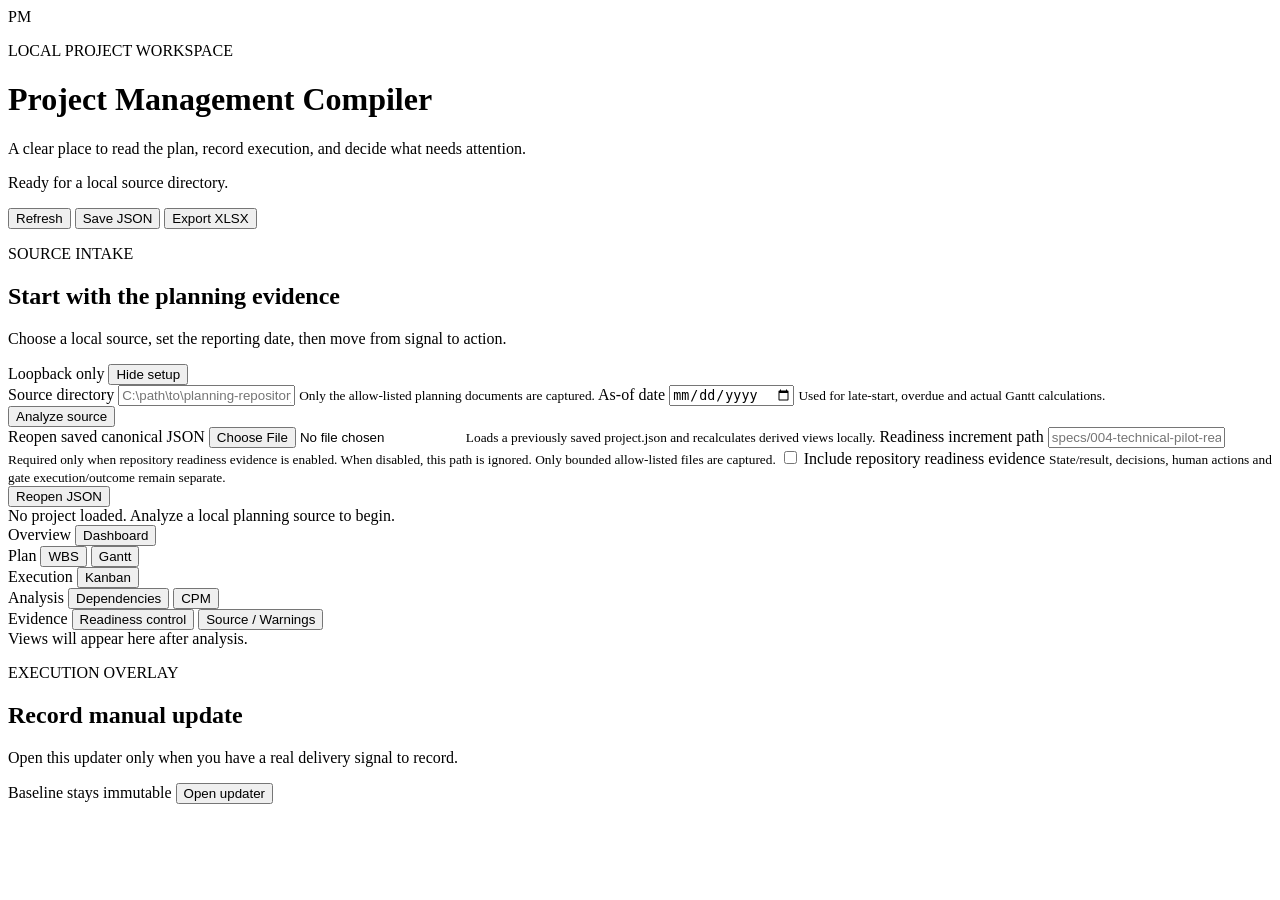
==== src/ProjectManagementCompiler/wwwroot/index.html @ aa3d07e9 "fix: honor readiness intake switch and evidence wording" ====
<!doctype html>
<html lang="en">
<head>
  <meta charset="utf-8">
  <meta name="viewport" content="width=device-width, initial-scale=1">
  <title>Project Management Compiler</title>
  <link rel="stylesheet" href="/styles.css">
</head>
<body>
  <header class="app-header">
    <div class="app-header-brand">
      <span class="brand-mark" aria-hidden="true">PM</span>
      <div class="app-header-copy">
        <p class="eyebrow">LOCAL PROJECT WORKSPACE</p>
        <h1>Project Management Compiler</h1>
        <p class="header-description">A clear place to read the plan, record execution, and decide what needs attention.</p>
        <p id="connection-status" class="muted">Ready for a local source directory.</p>
      </div>
    </div>
    <div class="header-actions">
      <button id="refresh-button" class="secondary">Refresh</button>
      <button id="save-json-button" class="secondary">Save JSON</button>
      <button id="export-xlsx-button" class="primary">Export XLSX</button>
    </div>
  </header>

  <main class="page">
    <section id="source-intake-panel" class="panel controls-panel source-intake-panel" aria-labelledby="source-intake-heading">
      <div class="panel-heading">
        <div>
          <p class="eyebrow">SOURCE INTAKE</p>
          <h2 id="source-intake-heading">Start with the planning evidence</h2>
          <p class="panel-subtitle">Choose a local source, set the reporting date, then move from signal to action.</p>
        </div>
        <div class="panel-heading-actions">
          <span class="local-only">Loopback only</span>
          <button id="source-intake-toggle" class="secondary compact-action" type="button" aria-expanded="true" aria-controls="source-intake-body">Hide setup</button>
        </div>
      </div>
      <div id="source-intake-body" class="source-intake-body">
        <div class="controls-grid">
          <label class="wide">
            Source directory
            <input id="source-path" type="text" autocomplete="off" placeholder="C:\path\to\planning-repository">
            <small>Only the allow-listed planning documents are captured.</small>
          </label>
          <label>
            As-of date
            <input id="as-of-date" type="date" required>
            <small>Used for late-start, overdue and actual Gantt calculations.</small>
          </label>
          <div class="control-submit">
            <button id="analyze-button" class="primary">Analyze source</button>
          </div>
          <label class="wide">
            Reopen saved canonical JSON
            <input id="reopen-json" type="file" accept="application/json,.json">
            <small>Loads a previously saved project.json and recalculates derived views locally.</small>
          </label>
          <label class="wide">
            Readiness increment path
            <input id="management-evidence-path" type="text" autocomplete="off" placeholder="specs/004-technical-pilot-readiness">
            <small>Required only when repository readiness evidence is enabled. When disabled, this path is ignored. Only bounded allow-listed files are captured.</small>
          </label>
          <label class="checkbox-control">
            <input id="include-management-evidence" type="checkbox">
            Include repository readiness evidence
            <small>State/result, decisions, human actions and gate execution/outcome remain separate.</small>
          </label>
          <div class="control-submit">
            <button id="reopen-button" class="secondary" type="button">Reopen JSON</button>
          </div>
        </div>
      </div>
      <p id="error-message" class="error" role="alert" hidden></p>
    </section>

    <section id="summary-panel" class="summary-region" aria-label="Project control center" aria-live="polite">
      <div class="empty-state">No project loaded. Analyze a local planning source to begin.</div>
    </section>

    <section class="panel views-panel">
      <nav id="view-tabs" class="tabs" aria-label="Project views">
        <div class="tab-group">
          <span class="tab-group-label">Overview</span>
          <button class="tab active" data-view="dashboard" data-nav-group="overview">Dashboard</button>
        </div>
        <div class="tab-group">
          <span class="tab-group-label">Plan</span>
          <button class="tab" data-view="wbs" data-nav-group="plan">WBS</button>
          <button class="tab" data-view="gantt" data-nav-group="plan">Gantt</button>
        </div>
        <div class="tab-group">
          <span class="tab-group-label">Execution</span>
          <button class="tab" data-view="kanban" data-nav-group="execution">Kanban</button>
        </div>
        <div class="tab-group">
          <span class="tab-group-label">Analysis</span>
          <button class="tab" data-view="dependencies" data-nav-group="analysis">Dependencies</button>
          <button class="tab" data-view="cpm" data-nav-group="analysis">CPM</button>
        </div>
        <div class="tab-group">
          <span class="tab-group-label">Evidence</span>
          <button class="tab" data-view="management-control" data-nav-group="evidence">Readiness control</button>
          <button class="tab" data-view="source" data-nav-group="evidence">Source / Warnings</button>
        </div>
      </nav>
      <div id="view-content" class="view-content">
        <div class="empty-state">Views will appear here after analysis.</div>
      </div>
    </section>

    <section id="execution-panel" class="panel execution-panel">
      <div class="panel-heading">
        <div>
          <p class="eyebrow">EXECUTION OVERLAY</p>
          <h2>Record manual update</h2>
          <p class="panel-subtitle">Open this updater only when you have a real delivery signal to record.</p>
        </div>
        <div class="panel-heading-actions">
          <span class="muted">Baseline stays immutable</span>
          <button id="execution-panel-toggle" class="secondary compact-action" type="button" aria-expanded="false" aria-controls="execution-panel-body">Open updater</button>
        </div>
      </div>
      <div id="execution-panel-body" class="execution-panel-body" hidden>
        <form id="execution-form" class="execution-grid">
          <label>Delivery card ID<input id="execution-work-item" required placeholder="P04-A"></label>
          <label>State
            <select id="execution-state">
              <option value="NOT_STARTED">Not started</option>
              <option value="IN_PROGRESS">In progress</option>
              <option value="COMPLETED">Completed</option>
              <option value="SUSPENDED">Suspended</option>
              <option value="CANCELLED">Cancelled</option>
            </select>
          </label>
          <label>Actual start<input id="actual-start" type="date"></label>
          <label>Actual finish<input id="actual-finish" type="date"></label>
          <label>Actual effort (hours)<input id="actual-effort" type="number" min="0" step="0.25"></label>
          <label>Remaining effort (hours)<input id="remaining-effort" type="number" min="0" step="0.25"></label>
          <label class="wide">Note<textarea id="execution-note" rows="2"></textarea></label>
          <div class="control-submit"><button class="primary" type="submit">Apply update</button></div>
        </form>
      </div>
    </section>
  </main>

  <script src="/app.js"></script>
</body>
</html>
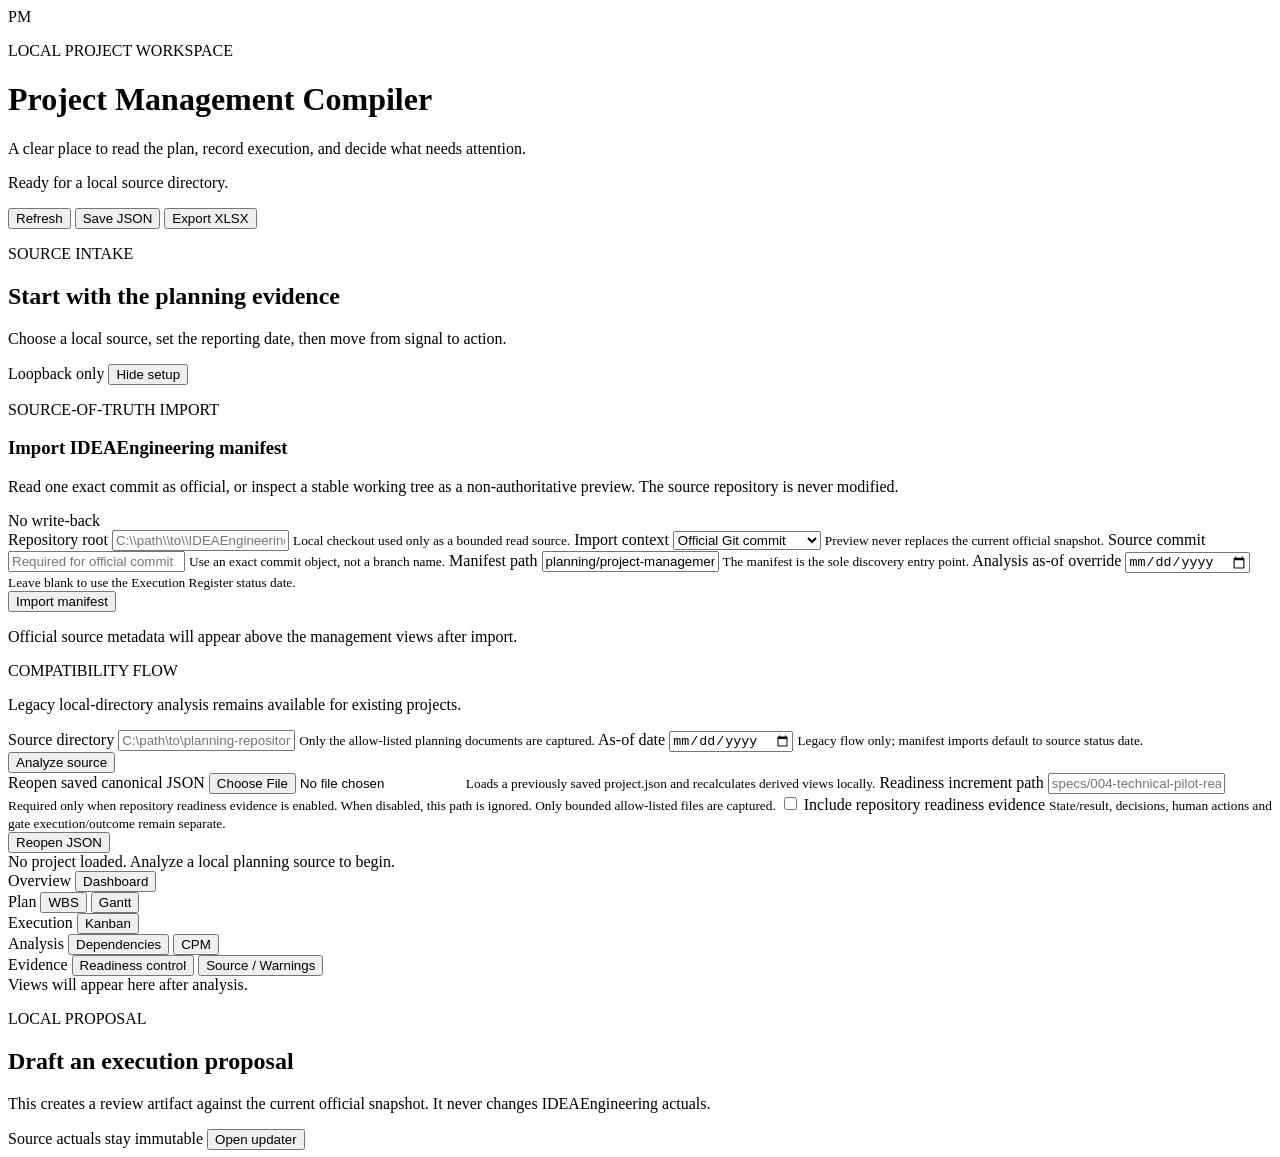
==== commit c84b88ec: "feat: expose manifest import trust and proposal flows" ====
--- a/src/ProjectManagementCompiler/wwwroot/index.html
+++ b/src/ProjectManagementCompiler/wwwroot/index.html
@@ -38,6 +38,55 @@
         </div>
       </div>
       <div id="source-intake-body" class="source-intake-body">
+        <section class="manifest-import-block" aria-labelledby="manifest-import-heading">
+          <div class="manifest-import-heading">
+            <div>
+              <p class="eyebrow">SOURCE-OF-TRUTH IMPORT</p>
+              <h3 id="manifest-import-heading">Import IDEAEngineering manifest</h3>
+              <p class="muted">Read one exact commit as official, or inspect a stable working tree as a non-authoritative preview. The source repository is never modified.</p>
+            </div>
+            <span class="local-only">No write-back</span>
+          </div>
+          <div class="controls-grid manifest-controls-grid">
+            <label class="wide">
+              Repository root
+              <input id="manifest-repository-root" type="text" autocomplete="off" placeholder="C:\\path\\to\\IDEAEngineering">
+              <small>Local checkout used only as a bounded read source.</small>
+            </label>
+            <label>
+              Import context
+              <select id="manifest-mode">
+                <option value="GIT_COMMIT">Official Git commit</option>
+                <option value="UNCOMMITTED_PREVIEW">Working-tree preview</option>
+              </select>
+              <small>Preview never replaces the current official snapshot.</small>
+            </label>
+            <label>
+              Source commit
+              <input id="manifest-source-commit" type="text" autocomplete="off" placeholder="Required for official commit">
+              <small>Use an exact commit object, not a branch name.</small>
+            </label>
+            <label class="wide">
+              Manifest path
+              <input id="manifest-path" type="text" value="planning/project-management-compiler-manifest.json" autocomplete="off">
+              <small>The manifest is the sole discovery entry point.</small>
+            </label>
+            <label>
+              Analysis as-of override
+              <input id="manifest-as-of" type="date">
+              <small>Leave blank to use the Execution Register status date.</small>
+            </label>
+            <div class="control-submit manifest-submit">
+              <button id="manifest-import-button" class="primary" type="button">Import manifest</button>
+            </div>
+          </div>
+          <p id="manifest-import-note" class="manifest-import-note" role="status">Official source metadata will appear above the management views after import.</p>
+        </section>
+        <div class="intake-divider" aria-hidden="true"></div>
+        <div class="legacy-intake-heading">
+          <p class="eyebrow">COMPATIBILITY FLOW</p>
+          <p class="muted">Legacy local-directory analysis remains available for existing projects.</p>
+        </div>
         <div class="controls-grid">
           <label class="wide">
             Source directory
@@ -47,7 +96,7 @@
           <label>
             As-of date
             <input id="as-of-date" type="date" required>
-            <small>Used for late-start, overdue and actual Gantt calculations.</small>
+            <small>Legacy flow only; manifest imports default to source status date.</small>
           </label>
           <div class="control-submit">
             <button id="analyze-button" class="primary">Analyze source</button>
@@ -113,12 +162,12 @@
     <section id="execution-panel" class="panel execution-panel">
       <div class="panel-heading">
         <div>
-          <p class="eyebrow">EXECUTION OVERLAY</p>
-          <h2>Record manual update</h2>
-          <p class="panel-subtitle">Open this updater only when you have a real delivery signal to record.</p>
+          <p class="eyebrow">LOCAL PROPOSAL</p>
+          <h2>Draft an execution proposal</h2>
+          <p class="panel-subtitle">This creates a review artifact against the current official snapshot. It never changes IDEAEngineering actuals.</p>
         </div>
         <div class="panel-heading-actions">
-          <span class="muted">Baseline stays immutable</span>
+          <span class="muted">Source actuals stay immutable</span>
           <button id="execution-panel-toggle" class="secondary compact-action" type="button" aria-expanded="false" aria-controls="execution-panel-body">Open updater</button>
         </div>
       </div>
@@ -139,8 +188,9 @@
           <label>Actual effort (hours)<input id="actual-effort" type="number" min="0" step="0.25"></label>
           <label>Remaining effort (hours)<input id="remaining-effort" type="number" min="0" step="0.25"></label>
           <label class="wide">Note<textarea id="execution-note" rows="2"></textarea></label>
-          <div class="control-submit"><button class="primary" type="submit">Apply update</button></div>
+          <div class="control-submit"><button class="primary" type="submit">Create proposal</button></div>
         </form>
+        <section id="proposal-result-panel" class="proposal-result-panel" hidden aria-live="polite"></section>
       </div>
     </section>
   </main>
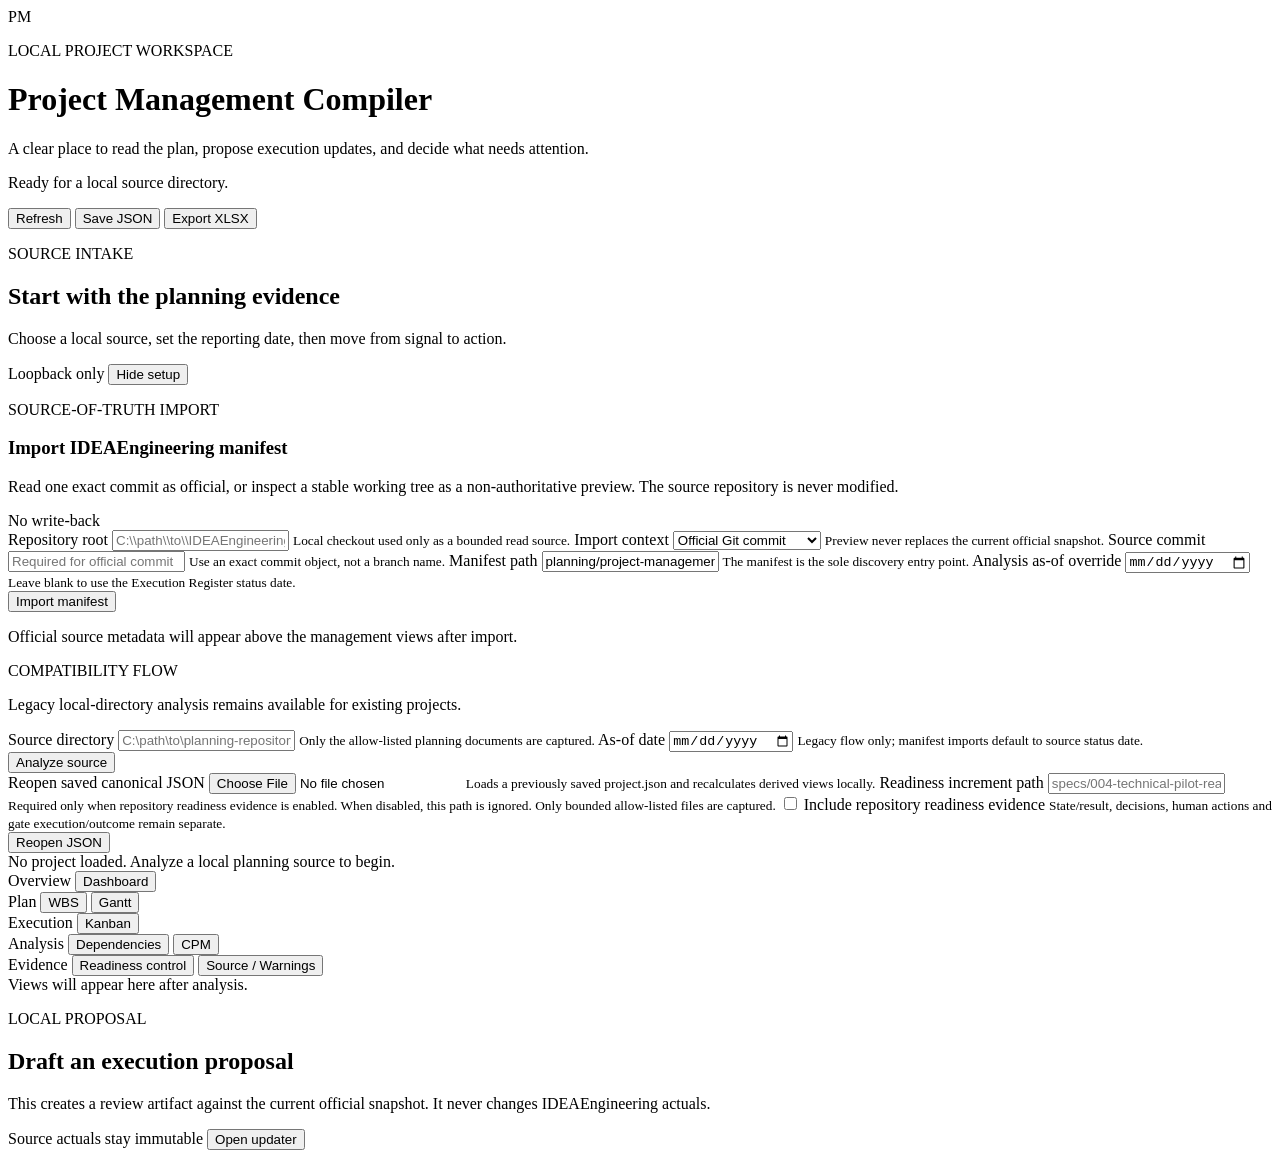
==== commit f4e8fe24: "fix: harden feature003 authority boundaries" ====
--- a/src/ProjectManagementCompiler/wwwroot/index.html
+++ b/src/ProjectManagementCompiler/wwwroot/index.html
@@ -13,7 +13,7 @@
       <div class="app-header-copy">
         <p class="eyebrow">LOCAL PROJECT WORKSPACE</p>
         <h1>Project Management Compiler</h1>
-        <p class="header-description">A clear place to read the plan, record execution, and decide what needs attention.</p>
+        <p class="header-description">A clear place to read the plan, propose execution updates, and decide what needs attention.</p>
         <p id="connection-status" class="muted">Ready for a local source directory.</p>
       </div>
     </div>
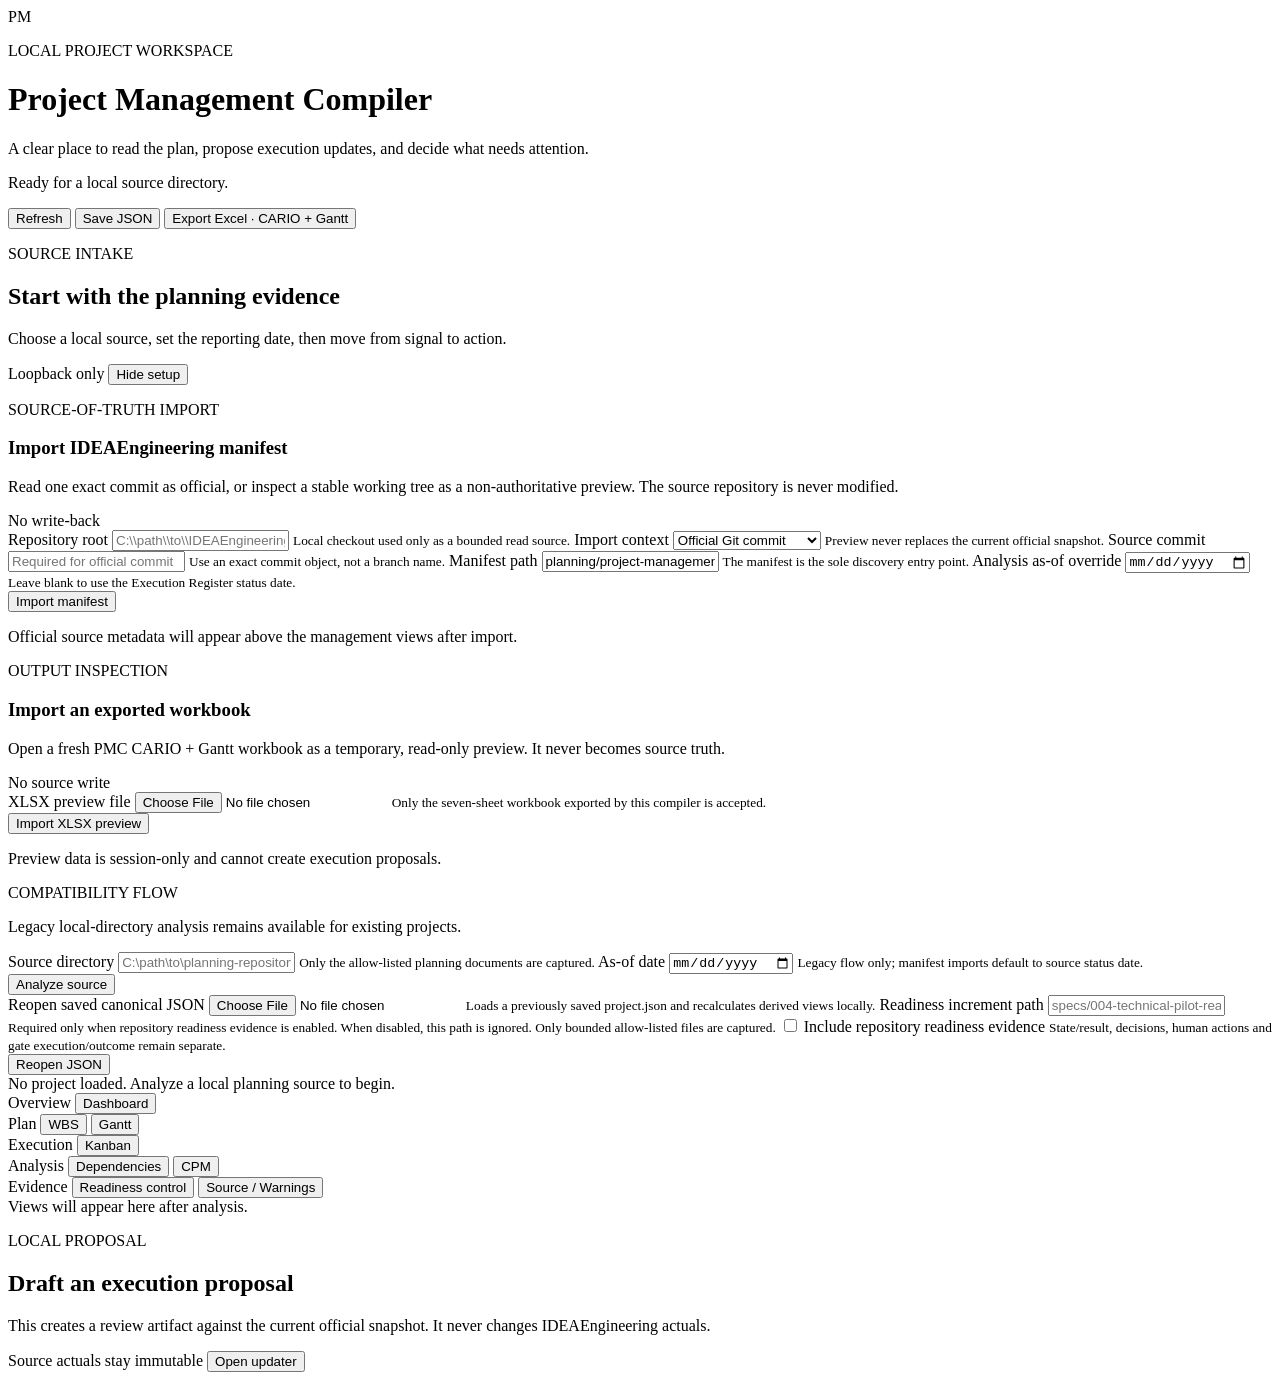
==== commit cd782b0f: "feat: add CARIO Gantt workbook preview" ====
--- a/src/ProjectManagementCompiler/wwwroot/index.html
+++ b/src/ProjectManagementCompiler/wwwroot/index.html
@@ -20,7 +20,7 @@
     <div class="header-actions">
       <button id="refresh-button" class="secondary">Refresh</button>
       <button id="save-json-button" class="secondary">Save JSON</button>
-      <button id="export-xlsx-button" class="primary">Export XLSX</button>
+      <button id="export-xlsx-button" class="primary">Export Excel · CARIO + Gantt</button>
     </div>
   </header>
 
@@ -81,6 +81,28 @@
             </div>
           </div>
           <p id="manifest-import-note" class="manifest-import-note" role="status">Official source metadata will appear above the management views after import.</p>
+        </section>
+        <div class="intake-divider" aria-hidden="true"></div>
+        <section class="xlsx-preview-import-block" aria-labelledby="xlsx-preview-import-heading">
+          <div class="manifest-import-heading">
+            <div>
+              <p class="eyebrow">OUTPUT INSPECTION</p>
+              <h3 id="xlsx-preview-import-heading">Import an exported workbook</h3>
+              <p class="muted">Open a fresh PMC CARIO + Gantt workbook as a temporary, read-only preview. It never becomes source truth.</p>
+            </div>
+            <span class="local-only">No source write</span>
+          </div>
+          <div class="controls-grid xlsx-preview-controls">
+            <label class="wide">
+              XLSX preview file
+              <input id="xlsx-preview-file" type="file" accept=".xlsx,application/vnd.openxmlformats-officedocument.spreadsheetml.sheet">
+              <small>Only the seven-sheet workbook exported by this compiler is accepted.</small>
+            </label>
+            <div class="control-submit">
+              <button id="xlsx-preview-import-button" class="secondary" type="button">Import XLSX preview</button>
+            </div>
+          </div>
+          <p id="xlsx-preview-note" class="manifest-import-note" role="status">Preview data is session-only and cannot create execution proposals.</p>
         </section>
         <div class="intake-divider" aria-hidden="true"></div>
         <div class="legacy-intake-heading">
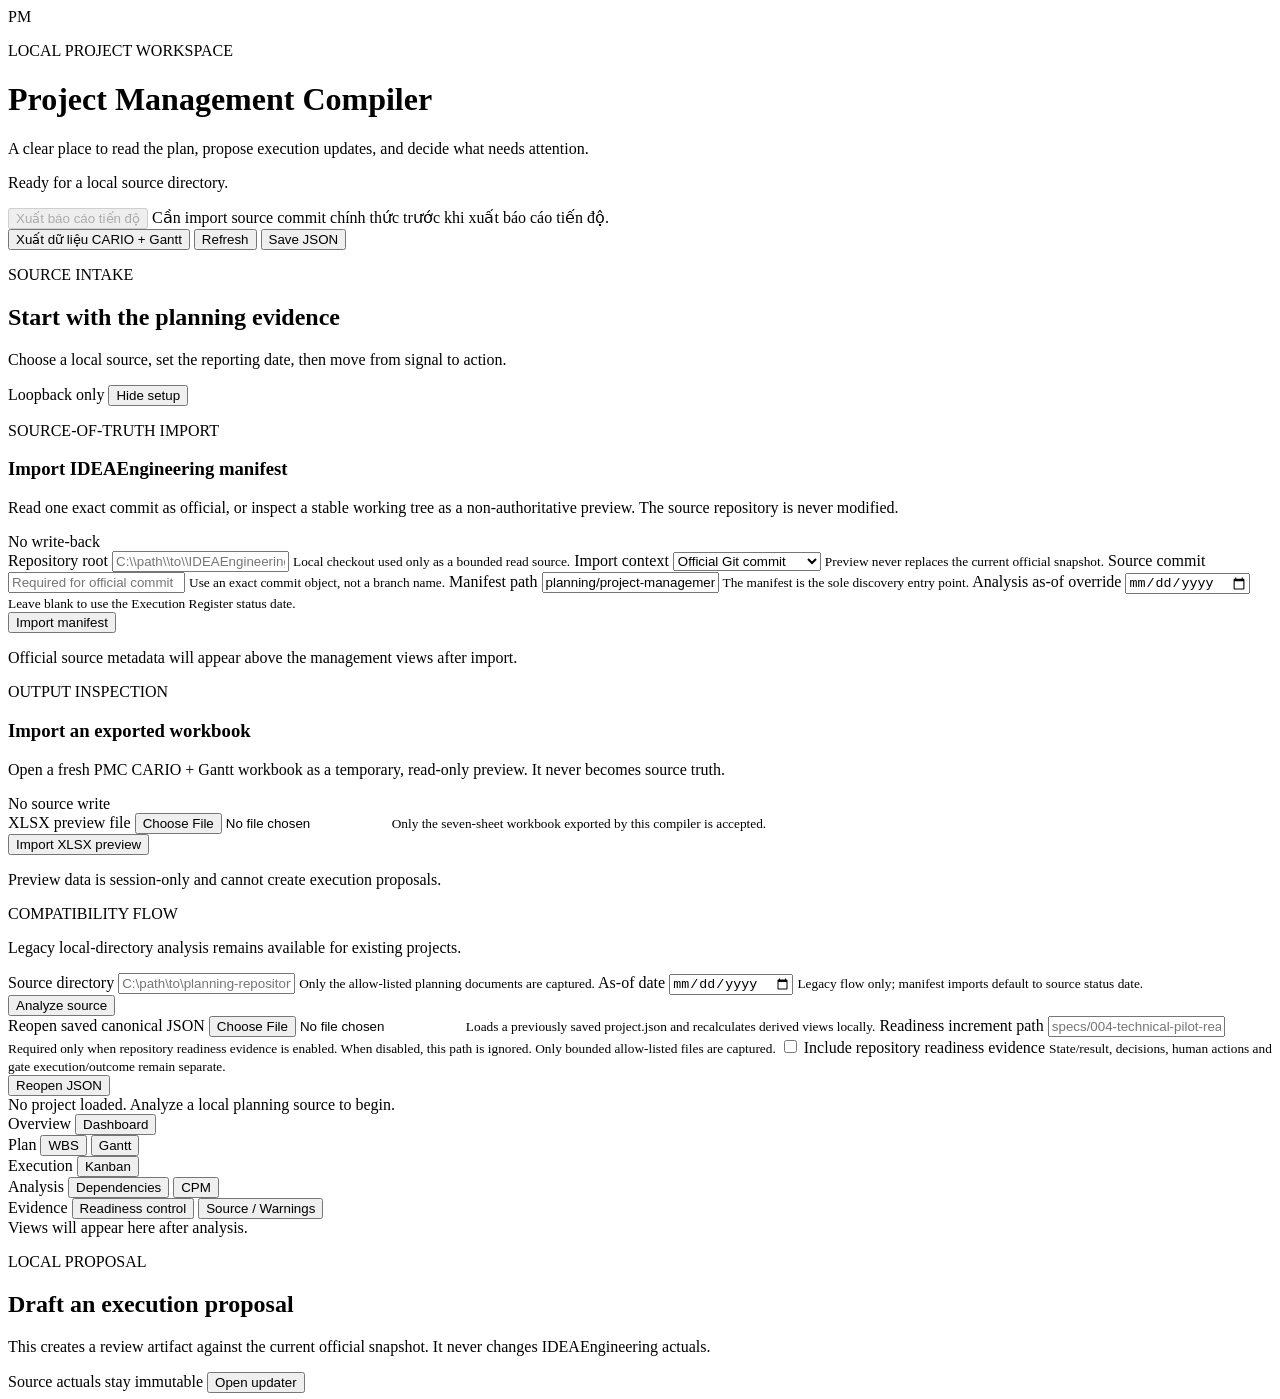
==== commit 6a0dd58e: "feat: add executive progress report export" ====
--- a/src/ProjectManagementCompiler/wwwroot/index.html
+++ b/src/ProjectManagementCompiler/wwwroot/index.html
@@ -18,9 +18,13 @@
       </div>
     </div>
     <div class="header-actions">
-      <button id="refresh-button" class="secondary">Refresh</button>
-      <button id="save-json-button" class="secondary">Save JSON</button>
-      <button id="export-xlsx-button" class="primary">Export Excel · CARIO + Gantt</button>
+      <div class="export-action-group">
+        <button id="export-executive-button" class="primary" type="button" disabled aria-describedby="export-availability">Xuất báo cáo tiến độ</button>
+        <span id="export-availability" class="export-availability" role="status">Cần import source commit chính thức trước khi xuất báo cáo tiến độ.</span>
+      </div>
+      <button id="export-xlsx-button" class="secondary" type="button">Xuất dữ liệu CARIO + Gantt</button>
+      <button id="refresh-button" class="secondary" type="button">Refresh</button>
+      <button id="save-json-button" class="secondary" type="button">Save JSON</button>
     </div>
   </header>
 
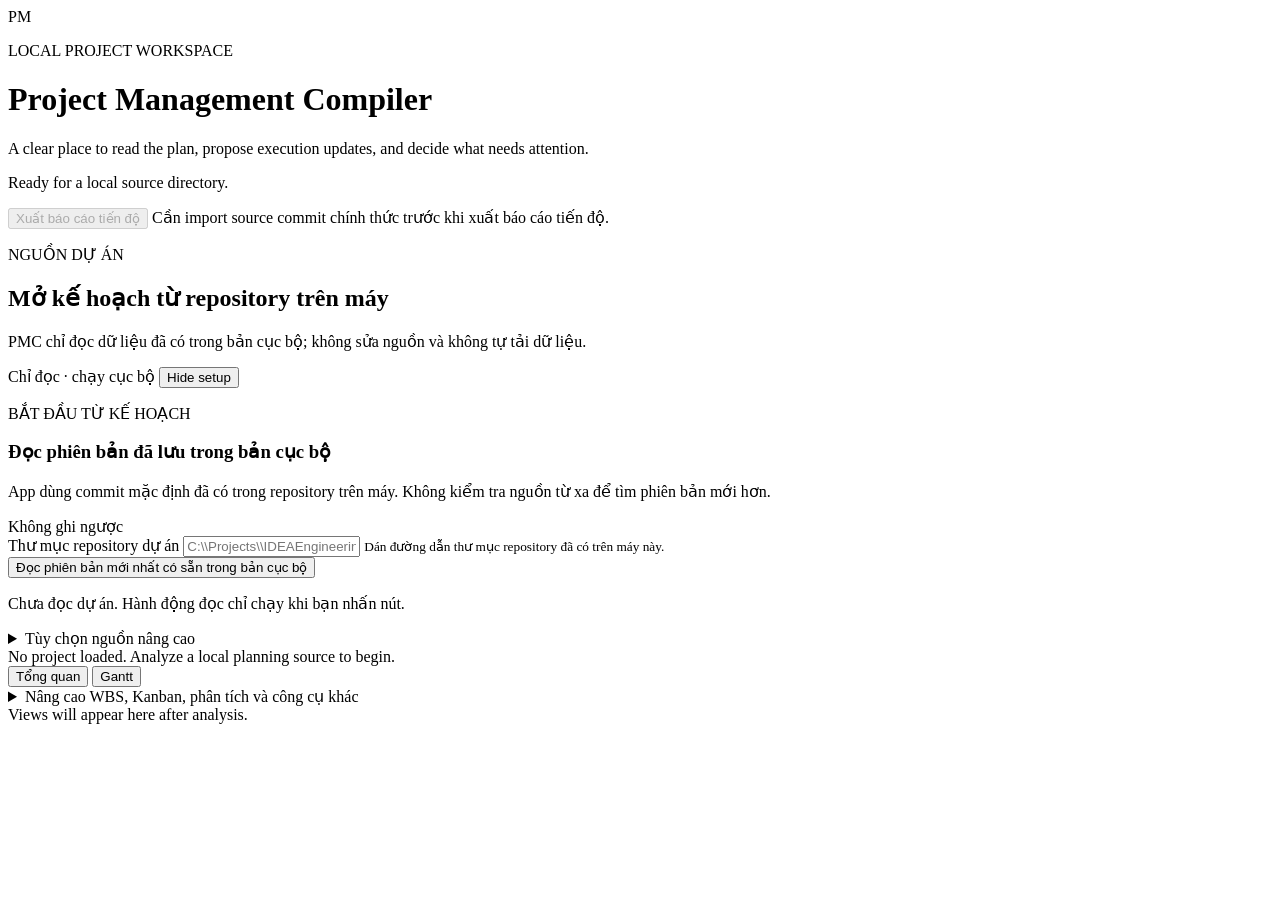
==== commit 1182e53b: "feat: simplify management navigation and Gantt layout" ====
--- a/src/ProjectManagementCompiler/wwwroot/index.html
+++ b/src/ProjectManagementCompiler/wwwroot/index.html
@@ -1,12 +1,12 @@
 <!doctype html>
-<html lang="en">
+<html lang="vi">
 <head>
   <meta charset="utf-8">
   <meta name="viewport" content="width=device-width, initial-scale=1">
   <title>Project Management Compiler</title>
   <link rel="stylesheet" href="/styles.css">
 </head>
-<body>
+<body class="is-unloaded">
   <header class="app-header">
     <div class="app-header-brand">
       <span class="brand-mark" aria-hidden="true">PM</span>
@@ -22,9 +22,6 @@
         <button id="export-executive-button" class="primary" type="button" disabled aria-describedby="export-availability">Xuất báo cáo tiến độ</button>
         <span id="export-availability" class="export-availability" role="status">Cần import source commit chính thức trước khi xuất báo cáo tiến độ.</span>
       </div>
-      <button id="export-xlsx-button" class="secondary" type="button">Xuất dữ liệu CARIO + Gantt</button>
-      <button id="refresh-button" class="secondary" type="button">Refresh</button>
-      <button id="save-json-button" class="secondary" type="button">Save JSON</button>
     </div>
   </header>
 
@@ -32,12 +29,12 @@
     <section id="source-intake-panel" class="panel controls-panel source-intake-panel" aria-labelledby="source-intake-heading">
       <div class="panel-heading">
         <div>
-          <p class="eyebrow">SOURCE INTAKE</p>
-          <h2 id="source-intake-heading">Start with the planning evidence</h2>
-          <p class="panel-subtitle">Choose a local source, set the reporting date, then move from signal to action.</p>
+          <p class="eyebrow">NGUỒN DỰ ÁN</p>
+          <h2 id="source-intake-heading">Mở kế hoạch từ repository trên máy</h2>
+          <p class="panel-subtitle">PMC chỉ đọc dữ liệu đã có trong bản cục bộ; không sửa nguồn và không tự tải dữ liệu.</p>
         </div>
         <div class="panel-heading-actions">
-          <span class="local-only">Loopback only</span>
+          <span class="local-only">Chỉ đọc · chạy cục bộ</span>
           <button id="source-intake-toggle" class="secondary compact-action" type="button" aria-expanded="true" aria-controls="source-intake-body">Hide setup</button>
         </div>
       </div>
@@ -45,47 +42,51 @@
         <section class="manifest-import-block" aria-labelledby="manifest-import-heading">
           <div class="manifest-import-heading">
             <div>
-              <p class="eyebrow">SOURCE-OF-TRUTH IMPORT</p>
-              <h3 id="manifest-import-heading">Import IDEAEngineering manifest</h3>
-              <p class="muted">Read one exact commit as official, or inspect a stable working tree as a non-authoritative preview. The source repository is never modified.</p>
-            </div>
-            <span class="local-only">No write-back</span>
-          </div>
-          <div class="controls-grid manifest-controls-grid">
-            <label class="wide">
-              Repository root
-              <input id="manifest-repository-root" type="text" autocomplete="off" placeholder="C:\\path\\to\\IDEAEngineering">
-              <small>Local checkout used only as a bounded read source.</small>
-            </label>
-            <label>
-              Import context
-              <select id="manifest-mode">
-                <option value="GIT_COMMIT">Official Git commit</option>
-                <option value="UNCOMMITTED_PREVIEW">Working-tree preview</option>
-              </select>
-              <small>Preview never replaces the current official snapshot.</small>
-            </label>
-            <label>
-              Source commit
-              <input id="manifest-source-commit" type="text" autocomplete="off" placeholder="Required for official commit">
-              <small>Use an exact commit object, not a branch name.</small>
-            </label>
-            <label class="wide">
-              Manifest path
-              <input id="manifest-path" type="text" value="planning/project-management-compiler-manifest.json" autocomplete="off">
-              <small>The manifest is the sole discovery entry point.</small>
-            </label>
-            <label>
-              Analysis as-of override
-              <input id="manifest-as-of" type="date">
-              <small>Leave blank to use the Execution Register status date.</small>
-            </label>
-            <div class="control-submit manifest-submit">
-              <button id="manifest-import-button" class="primary" type="button">Import manifest</button>
-            </div>
-          </div>
-          <p id="manifest-import-note" class="manifest-import-note" role="status">Official source metadata will appear above the management views after import.</p>
-        </section>
+              <p class="eyebrow">BẮT ĐẦU TỪ KẾ HOẠCH</p>
+              <h3 id="manifest-import-heading">Đọc phiên bản đã lưu trong bản cục bộ</h3>
+              <p class="muted">App dùng commit mặc định đã có trong repository trên máy. Không kiểm tra nguồn từ xa để tìm phiên bản mới hơn.</p>
+            </div>
+            <span class="local-only">Không ghi ngược</span>
+          </div>
+          <label class="wide source-root-field">
+            Thư mục repository dự án
+            <input id="manifest-repository-root" type="text" autocomplete="off" placeholder="C:\\Projects\\IDEAEngineering" aria-describedby="source-root-help">
+            <small id="source-root-help">Dán đường dẫn thư mục repository đã có trên máy này.</small>
+          </label>
+          <div class="control-submit manifest-submit">
+            <button id="manifest-default-branch-import-button" class="primary" type="button">Đọc phiên bản mới nhất có sẵn trong bản cục bộ</button>
+          </div>
+          <p id="manifest-import-note" class="manifest-import-note" role="status">Chưa đọc dự án. Hành động đọc chỉ chạy khi bạn nhấn nút.</p>
+          <details id="source-advanced-settings" class="source-advanced-settings">
+            <summary>Tùy chọn nguồn nâng cao</summary>
+            <div class="controls-grid manifest-controls-grid">
+              <label class="wide">
+                Đường dẫn manifest
+                <input id="manifest-path" type="text" value="planning/project-management-compiler-manifest.json" autocomplete="off">
+                <small>Manifest là điểm vào duy nhất để tìm thông tin kế hoạch.</small>
+              </label>
+              <label>
+                Ngữ cảnh nhập
+                <select id="manifest-mode">
+                  <option value="GIT_COMMIT">Commit chính thức</option>
+                  <option value="UNCOMMITTED_PREVIEW">Xem trước working tree</option>
+                </select>
+                <small>Bản xem trước không thay thế snapshot chính thức.</small>
+              </label>
+              <label>
+                Commit chính xác
+                <input id="manifest-source-commit" type="text" autocomplete="off" placeholder="Chỉ dùng cho nhập thủ công">
+                <small>Dùng khi cần chọn rõ phiên bản nguồn để khôi phục.</small>
+              </label>
+              <label>
+                Ngày phân tích tùy chọn
+                <input id="manifest-as-of" type="date">
+                <small>Để trống để dùng ngày báo cáo trong Execution Register.</small>
+              </label>
+              <div class="control-submit manifest-submit">
+                <button id="manifest-import-button" class="secondary" type="button">Nhập nguồn đã chọn</button>
+              </div>
+            </div>
         <div class="intake-divider" aria-hidden="true"></div>
         <section class="xlsx-preview-import-block" aria-labelledby="xlsx-preview-import-heading">
           <div class="manifest-import-heading">
@@ -146,6 +147,8 @@
             <button id="reopen-button" class="secondary" type="button">Reopen JSON</button>
           </div>
         </div>
+          </details>
+        </section>
       </div>
       <p id="error-message" class="error" role="alert" hidden></p>
     </section>
@@ -156,67 +159,64 @@
 
     <section class="panel views-panel">
       <nav id="view-tabs" class="tabs" aria-label="Project views">
-        <div class="tab-group">
-          <span class="tab-group-label">Overview</span>
-          <button class="tab active" data-view="dashboard" data-nav-group="overview">Dashboard</button>
-        </div>
-        <div class="tab-group">
-          <span class="tab-group-label">Plan</span>
-          <button class="tab" data-view="wbs" data-nav-group="plan">WBS</button>
-          <button class="tab" data-view="gantt" data-nav-group="plan">Gantt</button>
-        </div>
-        <div class="tab-group">
-          <span class="tab-group-label">Execution</span>
-          <button class="tab" data-view="kanban" data-nav-group="execution">Kanban</button>
-        </div>
-        <div class="tab-group">
-          <span class="tab-group-label">Analysis</span>
-          <button class="tab" data-view="dependencies" data-nav-group="analysis">Dependencies</button>
-          <button class="tab" data-view="cpm" data-nav-group="analysis">CPM</button>
-        </div>
-        <div class="tab-group">
-          <span class="tab-group-label">Evidence</span>
-          <button class="tab" data-view="management-control" data-nav-group="evidence">Readiness control</button>
-          <button class="tab" data-view="source" data-nav-group="evidence">Source / Warnings</button>
-        </div>
+        <button class="tab active" data-view="overview" data-nav-group="primary">Tổng quan</button>
+        <button class="tab" data-view="gantt" data-nav-group="primary">Gantt</button>
       </nav>
+      <details id="advanced-navigation" class="advanced-navigation">
+        <summary>Nâng cao <span>WBS, Kanban, phân tích và công cụ khác</span></summary>
+        <div class="advanced-navigation-body">
+          <nav class="advanced-view-tabs" aria-label="Công cụ quản lý nâng cao">
+            <button class="tab" data-view="dashboard" data-nav-group="advanced">Dashboard</button>
+            <button class="tab" data-view="wbs" data-nav-group="advanced">WBS</button>
+            <button class="tab" data-view="kanban" data-nav-group="advanced">Kanban</button>
+            <button class="tab" data-view="dependencies" data-nav-group="advanced">Dependencies</button>
+            <button class="tab" data-view="cpm" data-nav-group="advanced">CPM</button>
+            <button class="tab" data-view="management-control" data-nav-group="advanced">Readiness control</button>
+            <button class="tab" data-view="source" data-nav-group="advanced">Source / Warnings</button>
+          </nav>
+          <div class="advanced-actions" aria-label="Công cụ dự án khác">
+            <button id="export-xlsx-button" class="secondary" type="button">Xuất dữ liệu CARIO + Gantt</button>
+            <button id="refresh-button" class="secondary" type="button">Refresh</button>
+            <button id="save-json-button" class="secondary" type="button">Save JSON</button>
+          </div>
+          <section id="execution-panel" class="panel execution-panel">
+            <div class="panel-heading">
+              <div>
+                <p class="eyebrow">ĐỀ XUẤT CẬP NHẬT</p>
+                <h2>Tạo đề xuất tiến độ thực tế</h2>
+                <p class="panel-subtitle">Tạo bản đề xuất để duyệt. Không ghi ngược vào nguồn dự án.</p>
+              </div>
+              <div class="panel-heading-actions">
+                <span class="muted">Dữ liệu nguồn giữ nguyên</span>
+                <button id="execution-panel-toggle" class="secondary compact-action" type="button" aria-expanded="false" aria-controls="execution-panel-body">Mở cập nhật</button>
+              </div>
+            </div>
+            <div id="execution-panel-body" class="execution-panel-body" hidden>
+              <form id="execution-form" class="execution-grid">
+                <label>Delivery card ID<input id="execution-work-item" required placeholder="P04-A"></label>
+                <label>Trạng thái
+                  <select id="execution-state">
+                    <option value="NOT_STARTED">Chưa bắt đầu</option>
+                    <option value="IN_PROGRESS">Đang thực hiện</option>
+                    <option value="COMPLETED">Hoàn thành</option>
+                    <option value="SUSPENDED">Tạm dừng</option>
+                    <option value="CANCELLED">Đã hủy</option>
+                  </select>
+                </label>
+                <label>Bắt đầu thực tế<input id="actual-start" type="date"></label>
+                <label>Hoàn thành thực tế<input id="actual-finish" type="date"></label>
+                <label>Thời lượng đã làm (giờ)<input id="actual-effort" type="number" min="0" step="0.25"></label>
+                <label>Thời lượng còn lại (giờ)<input id="remaining-effort" type="number" min="0" step="0.25"></label>
+                <label class="wide">Ghi chú<textarea id="execution-note" rows="2"></textarea></label>
+                <div class="control-submit"><button class="primary" type="submit">Tạo đề xuất</button></div>
+              </form>
+              <section id="proposal-result-panel" class="proposal-result-panel" hidden aria-live="polite"></section>
+            </div>
+          </section>
+        </div>
+      </details>
       <div id="view-content" class="view-content">
         <div class="empty-state">Views will appear here after analysis.</div>
-      </div>
-    </section>
-
-    <section id="execution-panel" class="panel execution-panel">
-      <div class="panel-heading">
-        <div>
-          <p class="eyebrow">LOCAL PROPOSAL</p>
-          <h2>Draft an execution proposal</h2>
-          <p class="panel-subtitle">This creates a review artifact against the current official snapshot. It never changes IDEAEngineering actuals.</p>
-        </div>
-        <div class="panel-heading-actions">
-          <span class="muted">Source actuals stay immutable</span>
-          <button id="execution-panel-toggle" class="secondary compact-action" type="button" aria-expanded="false" aria-controls="execution-panel-body">Open updater</button>
-        </div>
-      </div>
-      <div id="execution-panel-body" class="execution-panel-body" hidden>
-        <form id="execution-form" class="execution-grid">
-          <label>Delivery card ID<input id="execution-work-item" required placeholder="P04-A"></label>
-          <label>State
-            <select id="execution-state">
-              <option value="NOT_STARTED">Not started</option>
-              <option value="IN_PROGRESS">In progress</option>
-              <option value="COMPLETED">Completed</option>
-              <option value="SUSPENDED">Suspended</option>
-              <option value="CANCELLED">Cancelled</option>
-            </select>
-          </label>
-          <label>Actual start<input id="actual-start" type="date"></label>
-          <label>Actual finish<input id="actual-finish" type="date"></label>
-          <label>Actual effort (hours)<input id="actual-effort" type="number" min="0" step="0.25"></label>
-          <label>Remaining effort (hours)<input id="remaining-effort" type="number" min="0" step="0.25"></label>
-          <label class="wide">Note<textarea id="execution-note" rows="2"></textarea></label>
-          <div class="control-submit"><button class="primary" type="submit">Create proposal</button></div>
-        </form>
-        <section id="proposal-result-panel" class="proposal-result-panel" hidden aria-live="polite"></section>
       </div>
     </section>
   </main>
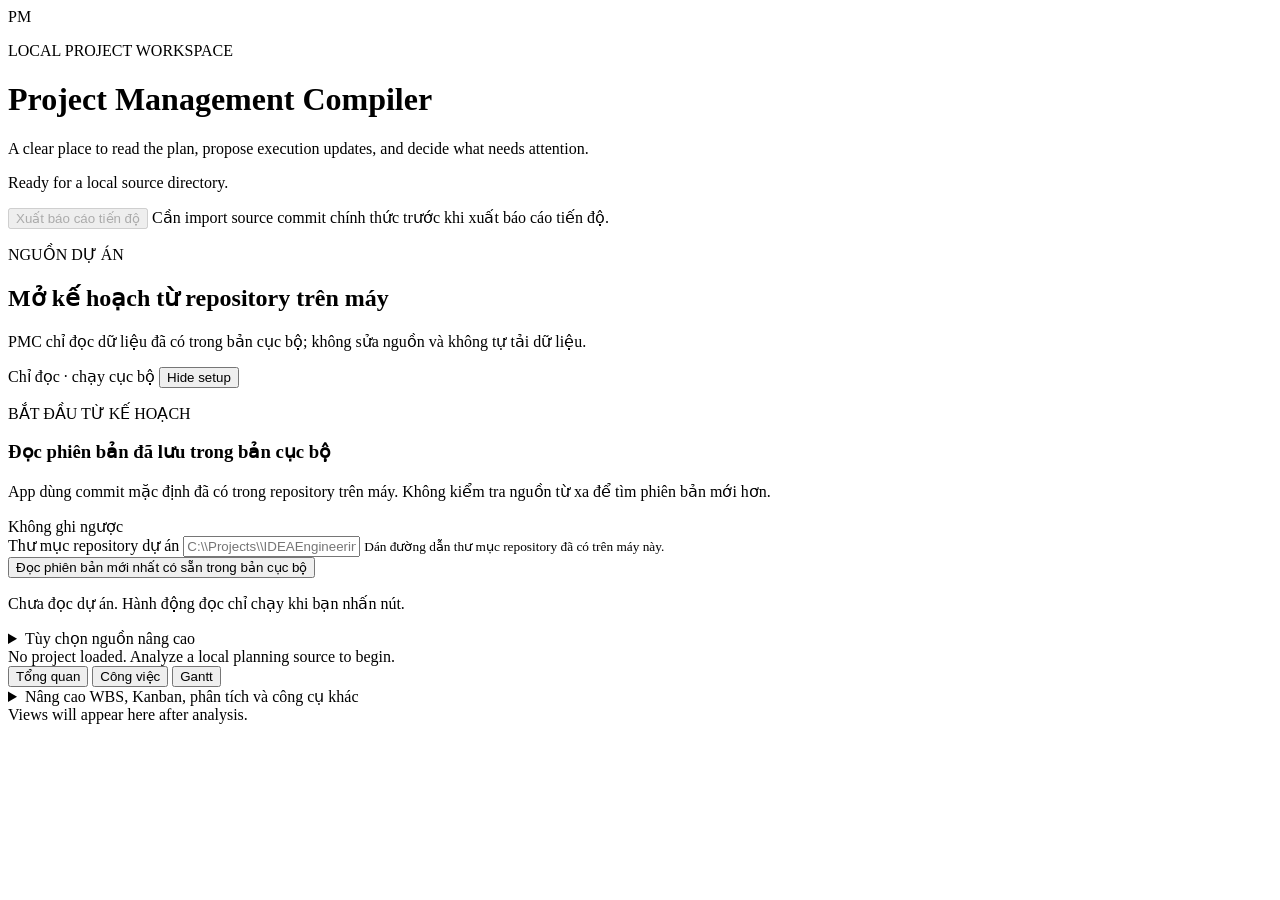
==== commit ca737a15: "feat: add Work navigation and shared List state" ====
--- a/src/ProjectManagementCompiler/wwwroot/index.html
+++ b/src/ProjectManagementCompiler/wwwroot/index.html
@@ -160,6 +160,7 @@
     <section class="panel views-panel">
       <nav id="view-tabs" class="tabs" aria-label="Project views">
         <button class="tab active" data-view="overview" data-nav-group="primary">Tổng quan</button>
+        <button class="tab" data-view="work" data-nav-group="primary">Công việc</button>
         <button class="tab" data-view="gantt" data-nav-group="primary">Gantt</button>
       </nav>
       <details id="advanced-navigation" class="advanced-navigation">
